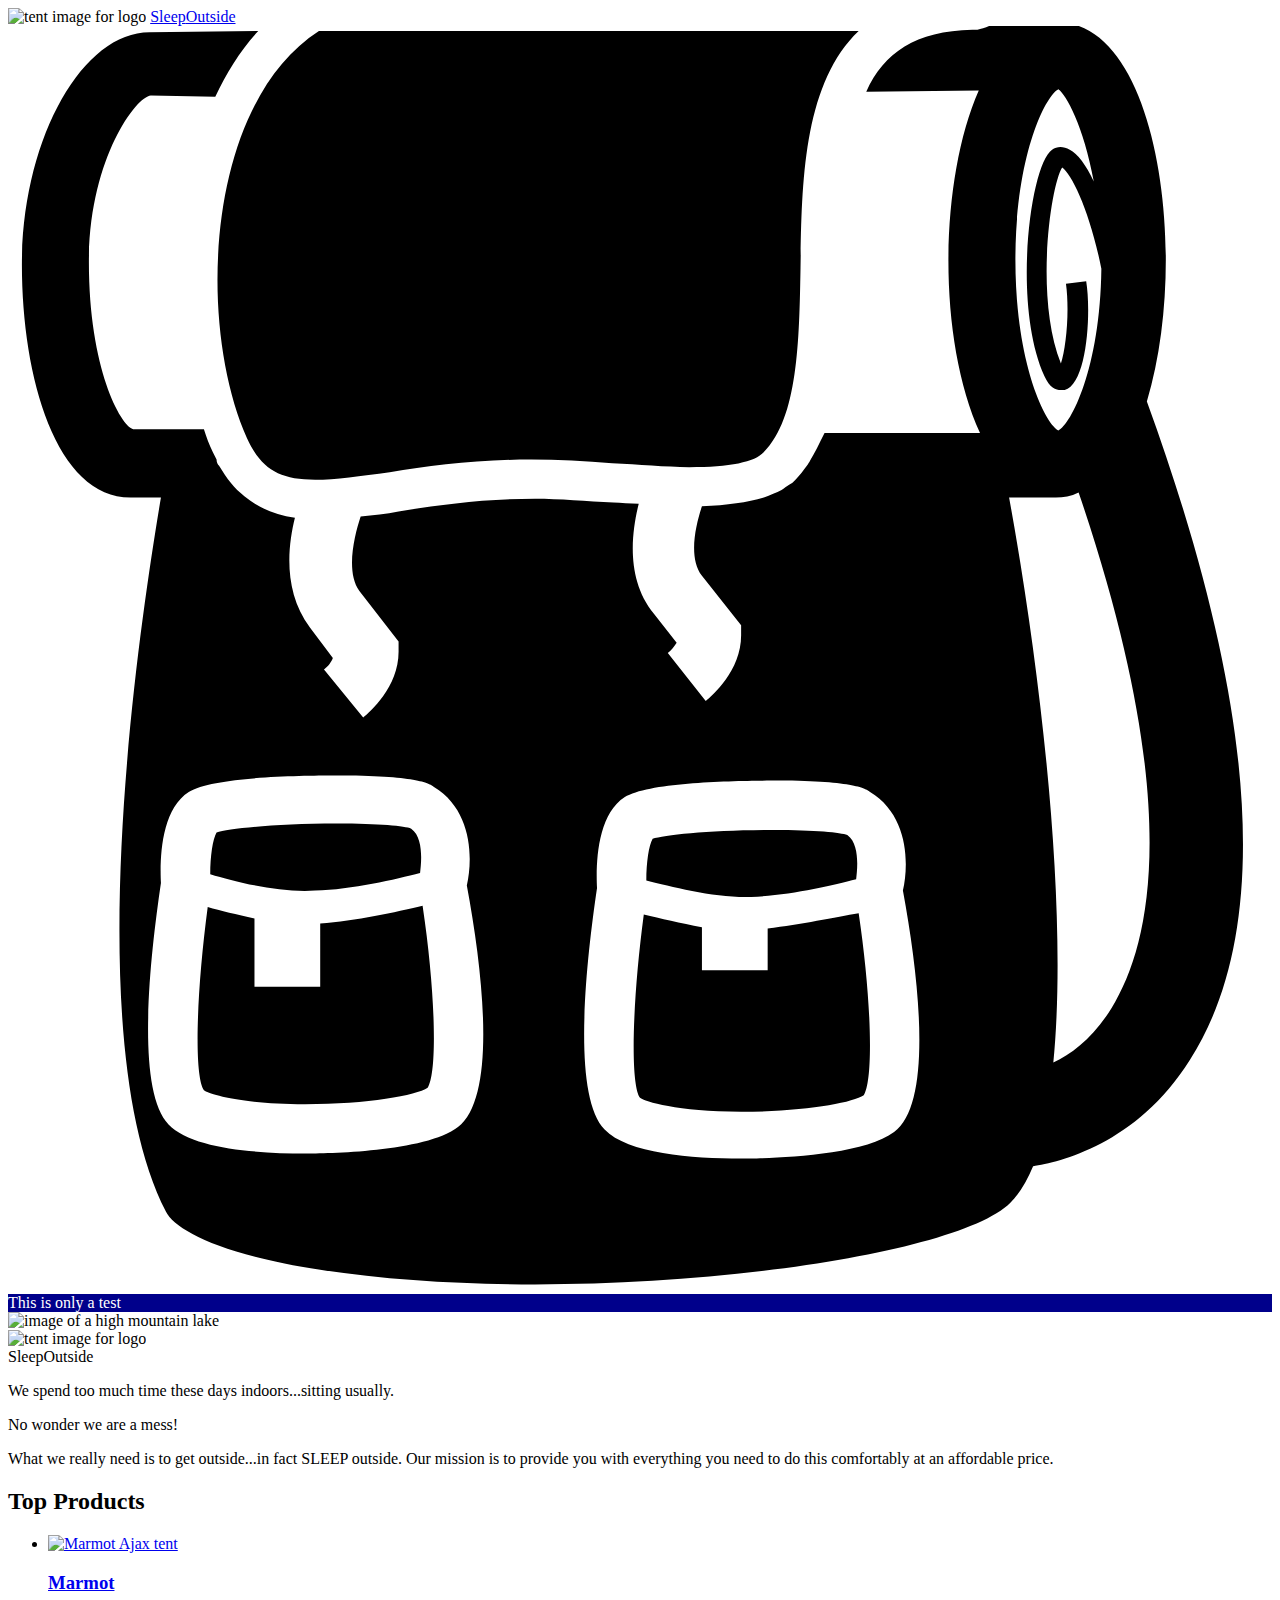
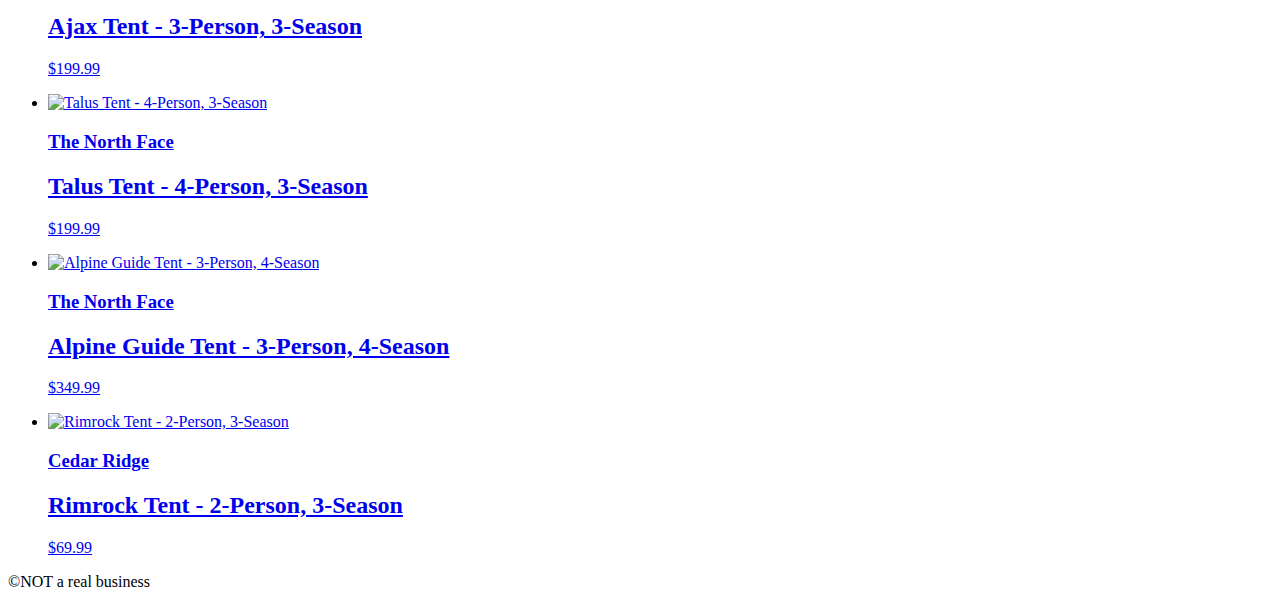
==== src/index.html @ 4b7d8b40 "rresponsive images task done" ====
<!DOCTYPE html>
<html lang="en">
  <head>
    <meta charset="UTF-8" />
    <meta name="viewport" content="width=device-width, initial-scale=1.0" />
    <title>Sleep Outside | Home</title>
    <link rel="stylesheet" href="/css/style.css" />
    <script defer src="js/alert.js" type="module"></script>
  </head>
  <body>
    <header class="divider">
      <div class="logo">
        <img src="/images/noun_Tent_2517.svg" alt="tent image for logo" />
        <a href="index.html"> Sleep<span class="highlight">Outside</span></a>
      </div>
      <div class="cart">
        <a href="cart/index.html">
          <svg xmlns="http://www.w3.org/2000/svg" viewBox="0 0 100 100">
            <path
              d="M18.9 32.6c1.1 2.4 2.5 3.3 5.4 3.3 1.6 0 3.6-0.3 5.9-0.6 3.2-0.5 6.9-1 11.2-1 2.1 0 4.3 0.1 6.4 0.3 2.1 0.1 4.2 0.3 6.1 0.3 3.2 0 5.2-0.4 5.9-1.2 2.7-2.7 2.8-8.8 2.9-14.6 0.1-6.7 0.2-14.5 4.6-18.7 -0.5 0-1 0-1.6 0 -14.2 0-37.5 0-41.1 0C15.6 6.2 14.9 23.6 18.9 32.6z"
            />
            <path
              d="M90.1 29.7c1-3.3 1.5-7.3 1.5-11.2 0-9-2.7-18.8-8.6-18.8 -0.1 0-0.2 0-0.3 0L77.8-0.1c-0.3 0.2-0.8 0.3-1.1 0.4 0 0 0 0 0 0 -0.2 0-0.3 0-0.4 0 -4.5 0.1-7 1.8-8.4 4.9l8.9-0.1c-1.6 3.6-2.4 8.7-2.4 13.5 0 4.9 0.8 9.9 2.5 13.6l-12.3 0c-0.2 0.4-0.4 0.8-0.6 1.2 -0.2 0.4-0.4 0.7-0.6 1.1 -0.1 0.1-0.1 0.2-0.2 0.3 -0.3 0.4-0.5 0.7-0.9 1.1 0 0 0 0 0 0 0 0-0.1 0.1-0.1 0.1 -0.1 0.1-0.2 0.2-0.4 0.3 -0.2 0.1-0.4 0.3-0.6 0.4 0 0 0 0 0 0 -0.4 0.2-0.9 0.4-1.4 0.6 -1.3 0.4-2.9 0.6-4.9 0.7 -0.5 1.5-1.1 4.1 0 5.5l3.1 3.9 0 0.8c0 2.8-2.3 4.8-2.8 5.2l-3-3.8c0.3-0.2 0.5-0.5 0.7-0.8l-1.8-2.3c-2.2-2.7-1.8-6.3-1.2-8.7 -0.7 0-1.4-0.1-2-0.1 -2.1-0.1-4.3-0.3-6.2-0.3 -4.1 0-7.7 0.5-10.8 1 -1 0.2-2 0.3-3 0.4 -0.5 1.5-1.2 4.4-0.1 5.9l3.1 4 0 0.8c0 2.8-2.3 4.8-2.8 5.2l-3.1-3.8c0.3-0.2 0.6-0.6 0.7-0.9l-1.8-2.4c-2.1-2.8-1.8-6.3-1.2-8.7 -1.6-0.2-2.9-0.8-4-1.7h0c-0.8-0.6-1.4-1.4-2-2.4 -0.1-0.1-0.2-0.3-0.2-0.5 -0.1-0.2-0.2-0.4-0.3-0.6 -0.3-0.6-0.5-1.2-0.7-1.8l-5.6 0c-1-0.3-3.5-4.8-3.5-13.2 0-8.1 3.7-13.1 4.9-13.2L16.4 5.6c0.9-1.9 2-3.7 3.4-5.2L11.2 0.5c-5.4 0-10.1 8.6-10.1 18.4 0 8.9 2.7 18.4 8.6 18.4h2.4c-1.8 10.7-6.6 43 0.4 56.5 0.7 1.4 4.3 3.4 12.2 4.6 20.2 3.1 49.8-0.5 54.6-5.3 0.7-0.7 1.3-1.7 1.8-2.9 2-0.3 8.2-1.7 12.4-8.4C100.1 71.5 98.9 53.9 90.1 29.7zM35.6 87.1c-2.6 2-10.5 2.1-12.1 2.1 0 0 0 0 0 0 -3.9 0-9-0.4-10.8-2.3 -2.6-2.7-1.5-13-0.6-19.1 -0.1-1.9 0-5.8 2.2-7.2 1.9-1.2 8.7-1.3 11.6-1.3 6.4 0 7.4 0.6 7.8 0.9 3 1.8 3.1 5.6 2.6 7.8C37.7 75.5 38.6 84.8 35.6 87.1zM70.1 87.5c-2.6 2-10.5 2.1-12.1 2.1 0 0 0 0 0 0 -3.9 0-9-0.4-10.8-2.3 -2.6-2.7-1.5-13-0.6-19.1 -0.1-1.9 0-5.8 2.2-7.2 1.9-1.2 8.7-1.3 11.6-1.3 6.4 0 7.4 0.6 7.8 0.9 3 1.8 3.1 5.6 2.6 7.8C72.2 76 73.1 85.3 70.1 87.5zM85.9 12.3c-0.6-1.3-1.3-2.2-1.9-2.5 -0.5-0.3-1-0.3-1.4 0 -1.7 1.1-3.2 12.2-0.6 17.9 0.4 0.9 0.9 1.1 1.3 1.1 0.1 0 0.2 0 0.3 0 1.8-0.5 2.1-6.2 1.7-8.6l-1.6 0.2c0.3 2.2 0 5.1-0.4 6.3 -2.1-5.3-0.8-14.1 0.1-15.5 0.8 0.6 2.2 3.5 3.1 8 -0.1 7.9-2.4 12.3-3.4 12.8 -1-0.5-3.4-5.2-3.4-13.5 0-8.3 2.4-13 3.4-13.5C83.7 5.4 85.1 7.9 85.9 12.3zM87.3 77.7c-1.4 2.3-3.1 3.6-4.6 4.3 1.2-12.2-1-31-3.5-44.7h3.3c0.1 0 0.3 0 0.4 0 0.6 0 1.2-0.1 1.8-0.4C92.8 60.7 90.7 72.2 87.3 77.7z"
            />
            <path
              d="M24.7 71v5h-5.2v-5.4c-1.4-0.3-2.7-0.6-3.7-0.9 -0.9 6.8-1.1 13.3-0.3 14.5 0.4 0.3 2.9 1.1 8 1.1h0c5 0 8.8-0.7 9.7-1.3 0.8-1.3 0.6-7.7-0.4-14.4C30.7 70.1 27.5 70.8 24.7 71z"
            />
            <path
              d="M58.8 68.9c2.9-0.1 6.4-0.9 8.3-1.4 0.1-0.8 0.3-2.8-0.7-3.5 -0.5-0.2-2.5-0.4-5.9-0.4 -4.9 0-8.6 0.4-9.5 0.7 -0.3 0.5-0.5 1.9-0.5 3.3C52.5 68.1 56 69 58.8 68.9z"
            />
            <path
              d="M24.3 68.4c2.9-0.1 6.4-0.9 8.3-1.4 0.1-0.8 0.3-2.8-0.7-3.5 -0.5-0.2-2.5-0.4-5.9-0.4 -4.9 0-8.6 0.4-9.5 0.7 -0.3 0.5-0.5 1.9-0.5 3.3C18 67.7 21.5 68.6 24.3 68.4z"
            />
            <path
              d="M60.1 71.4v3.3h-5.2v-3.4c-1.7-0.3-3.3-0.7-4.6-1 -0.9 6.8-1.1 13.3-0.3 14.5 0.4 0.3 2.9 1.1 8 1.1h0c5 0 8.8-0.7 9.7-1.3 0.8-1.3 0.6-7.7-0.4-14.4C65.5 70.5 62.7 71.1 60.1 71.4z"
            />

            <!-- <text x="0" y="115" fill="#000000" font-size="5px" font-weight="bold" font-family="'Helvetica Neue', Helvetica, Arial-Unicode, Arial, Sans-serif">Created by Natalia Woodroffe</text>
            <text x="0" y="120" fill="#000000" font-size="5px" font-weight="bold" font-family="'Helvetica Neue', Helvetica, Arial-Unicode, Arial, Sans-serif">from the Noun Project</text> -->
          </svg>
        </a>
      </div>
    </header>
    <main class="divider">
      <section class="alerts"></section>
      <div class="hero">
        <img
          src="/images/banner-sm.jpg"
          srcset="images/banner-sm.jpg 500w, images/banner.jpg"
          alt="image of a high mountain lake"
        />
        <div class="logo logo--square">
          <img src="/images/noun_Tent_2517.svg" alt="tent image for logo" />
          <div>Sleep<span class="highlight">Outside</span></div>
        </div>
      </div>
      <section class="mission">
        <p>We spend too much time these days indoors...sitting usually.</p>
        <p>No wonder we are a mess!</p>
        <p>
          What we really need is to get outside...in fact SLEEP outside. Our
          mission is to provide you with everything you need to do this
          comfortably at an affordable price.
        </p>
      </section>
      <section class="products">
        <h2>Top Products</h2>
        <ul class="product-list">
          <li class="product-card">
            <a href="product_pages/?product=880RR">
              <img
                src="images/tents/marmot-ajax-tent-3-person-3-season-in-pale-pumpkin-terracotta~p~880rr_01~320.jpg"
                alt="Marmot Ajax tent"
                srcset="
                  images/tents/marmot-ajax-tent-3-person-3-season-in-pale-pumpkin-terracotta~p~880rr_01~120.jpg  320w,
                  images/tents/marmot-ajax-tent-3-person-3-season-in-pale-pumpkin-terracotta~p~880rr_01~220.jpg  768w,
                  images/tents/marmot-ajax-tent-3-person-3-season-in-pale-pumpkin-terracotta~p~880rr_01~320.jpg 1100w
                "
              />
              <h3 class="card__brand">Marmot</h3>
              <h2 class="card__name">Ajax Tent - 3-Person, 3-Season</h2>
              <p class="product-card__price">$199.99</p></a
            >
          </li>
          <li class="product-card">
            <a href="product_pages/?product=985RF">
              <img
                src="images/tents/the-north-face-talus-tent-4-person-3-season-in-golden-oak-saffron-yellow~p~985rf_01~320.jpg"
                alt="Talus Tent - 4-Person, 3-Season"
                srcset="
                  images/tents/the-north-face-talus-tent-4-person-3-season-in-golden-oak-saffron-yellow~p~985rf_01~120.jpg  320w,
                  images/tents/the-north-face-talus-tent-4-person-3-season-in-golden-oak-saffron-yellow~p~985rf_01~220.jpg  768w,
                  images/tents/the-north-face-talus-tent-4-person-3-season-in-golden-oak-saffron-yellow~p~985rf_01~320.jpg 1100w
                "
              />
              <h3 class="card__brand">The North Face</h3>
              <h2 class="card__name">Talus Tent - 4-Person, 3-Season</h2>
              <p class="product-card__price">$199.99</p></a
            >
          </li>
          <li class="product-card">
            <a href="product_pages/?product=985PR">
              <img
                src="images/tents/the-north-face-alpine-guide-tent-3-person-4-season-in-canary-yellow-high-rise-grey~p~985pr_01~320.jpg"
                alt="Alpine Guide Tent - 3-Person, 4-Season"
                srcset="
                  images/tents/the-north-face-alpine-guide-tent-3-person-4-season-in-canary-yellow-high-rise-grey~p~985pr_01~320.jpg  320w,
                  images/tents/the-north-face-alpine-guide-tent-3-person-4-season-in-canary-yellow-high-rise-grey~p~985pr_01~320.jpg  768w,
                  images/tents/the-north-face-alpine-guide-tent-3-person-4-season-in-canary-yellow-high-rise-grey~p~985pr_01~320.jpg 1100w
                "
              />
              <h3 class="card__brand">The North Face</h3>
              <h2 class="card__name">Alpine Guide Tent - 3-Person, 4-Season</h2>
              <p class="product-card__price">$349.99</p></a
            >
          </li>
          <li class="product-card">
            <a href="product_pages/?product=344YJ">
              <img
                src="images/tents/cedar-ridge-rimrock-tent-2-person-3-season-in-rust-clay~p~344yj_01~320.jpg"
                alt="Rimrock Tent - 2-Person, 3-Season"
                srcset="
                  images/tents/cedar-ridge-rimrock-tent-2-person-3-season-in-rust-clay~p~344yj_01~320.jpg  320w,
                  images/tents/cedar-ridge-rimrock-tent-2-person-3-season-in-rust-clay~p~344yj_01~320.jpg  768w,
                  images/tents/cedar-ridge-rimrock-tent-2-person-3-season-in-rust-clay~p~344yj_01~320.jpg 1100w
                "
              />
              <h3 class="card__brand">Cedar Ridge</h3>
              <h2 class="card__name">Rimrock Tent - 2-Person, 3-Season</h2>
              <p class="product-card__price">$69.99</p></a
            >
          </li>
        </ul>
      </section>
    </main>
    <footer>&copy;NOT a real business</footer>
  </body>
</html>
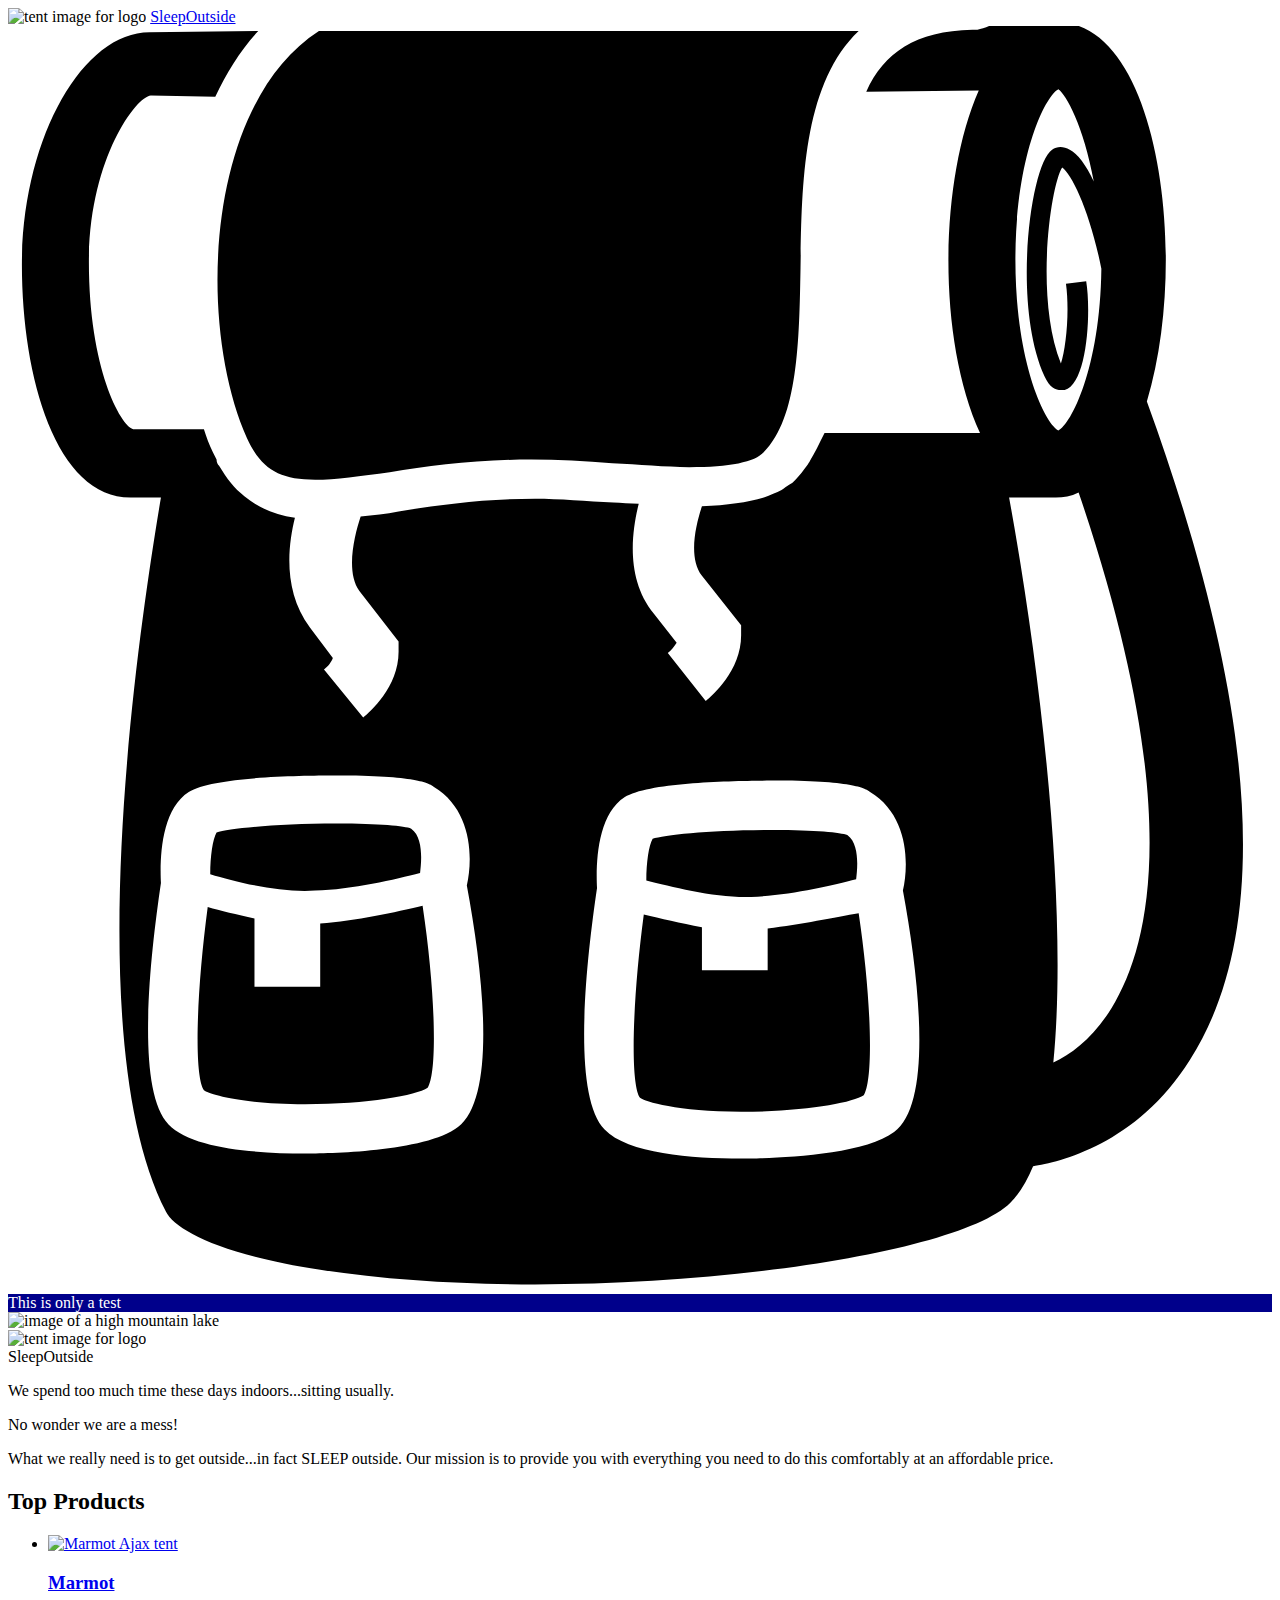
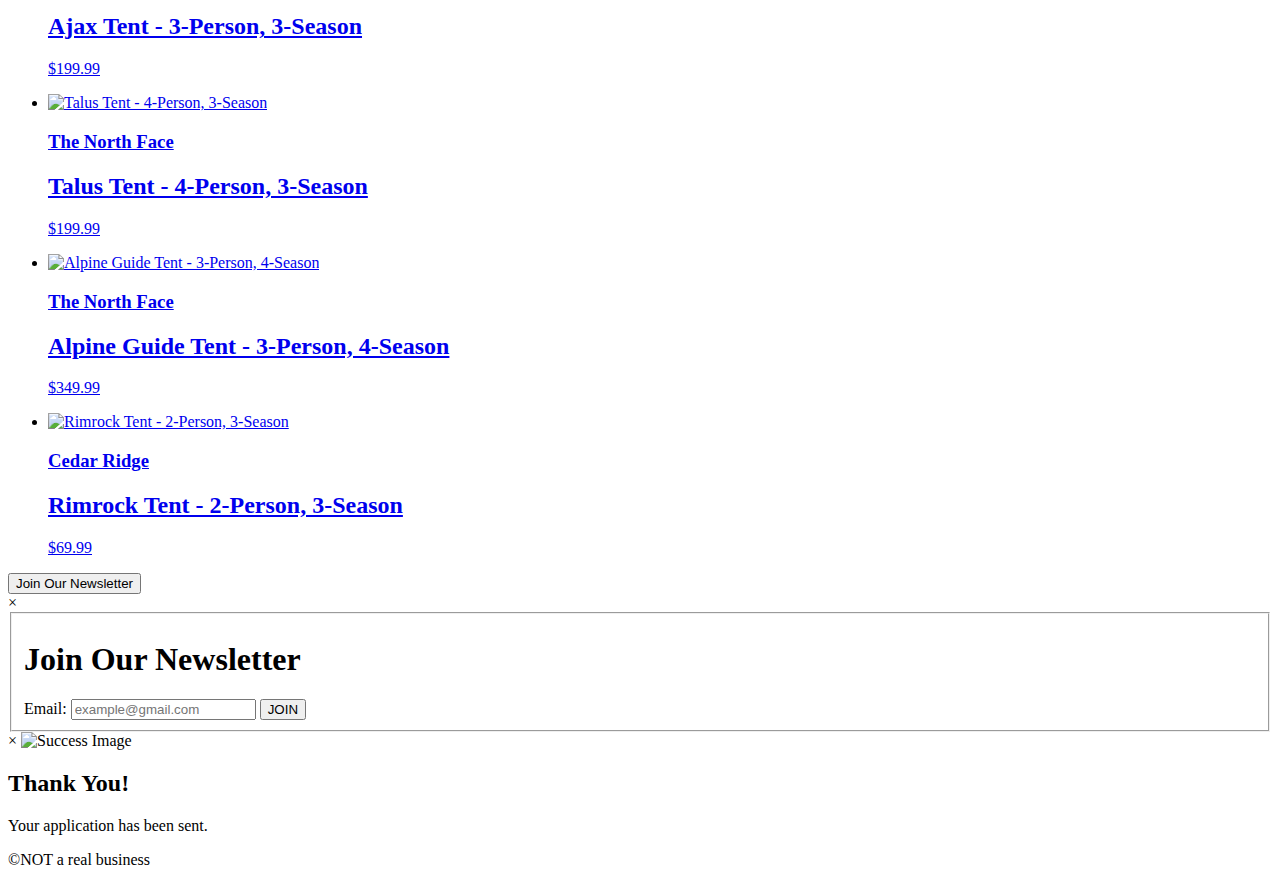
==== commit fbf3bf3e: "Newsletter sign up html done" ====
--- a/src/index.html
+++ b/src/index.html
@@ -132,7 +132,49 @@
           </li>
         </ul>
       </section>
+      <section>
+        <button id="join-news-btn">Join Our Newsletter</button>
+          <form method="GET" action="index.html" id="modal">
+            <div id="content">
+              <span class="close">&times;</span>
+              <div id="modal-content">
+                <fieldset>
+                  <h1 >Join Our Newsletter</h1>
+                  <label>
+                    Email:
+                    <input
+                      type="email"
+                      name="email"
+                      placeholder="example@gmail.com"
+                      required
+                      id="email"
+                    />
+                  </label>
+            <input
+                type="submit"
+                name="submitBtn"
+                class="submitBtn"
+                value="JOIN"
+            />
+                </fieldset>
+
+              </div>
+            </div>
+          </form>
+          <div class="thanks">
+            <div id="thankcontent">
+              <span class="close-submission">&times;</span>
+              <img
+                class="submitsuccessimg"
+                src="images/submitSuccess.webp"
+                alt="Success Image"
+              />
+              <h2 class="thankyou">Thank You!</h2>
+              <p class="thankyou">Your application has been sent.</p>
+            </div>
+      </section>
     </main>
     <footer>&copy;NOT a real business</footer>
+    <script src="js/main.js"></script>
   </body>
 </html>
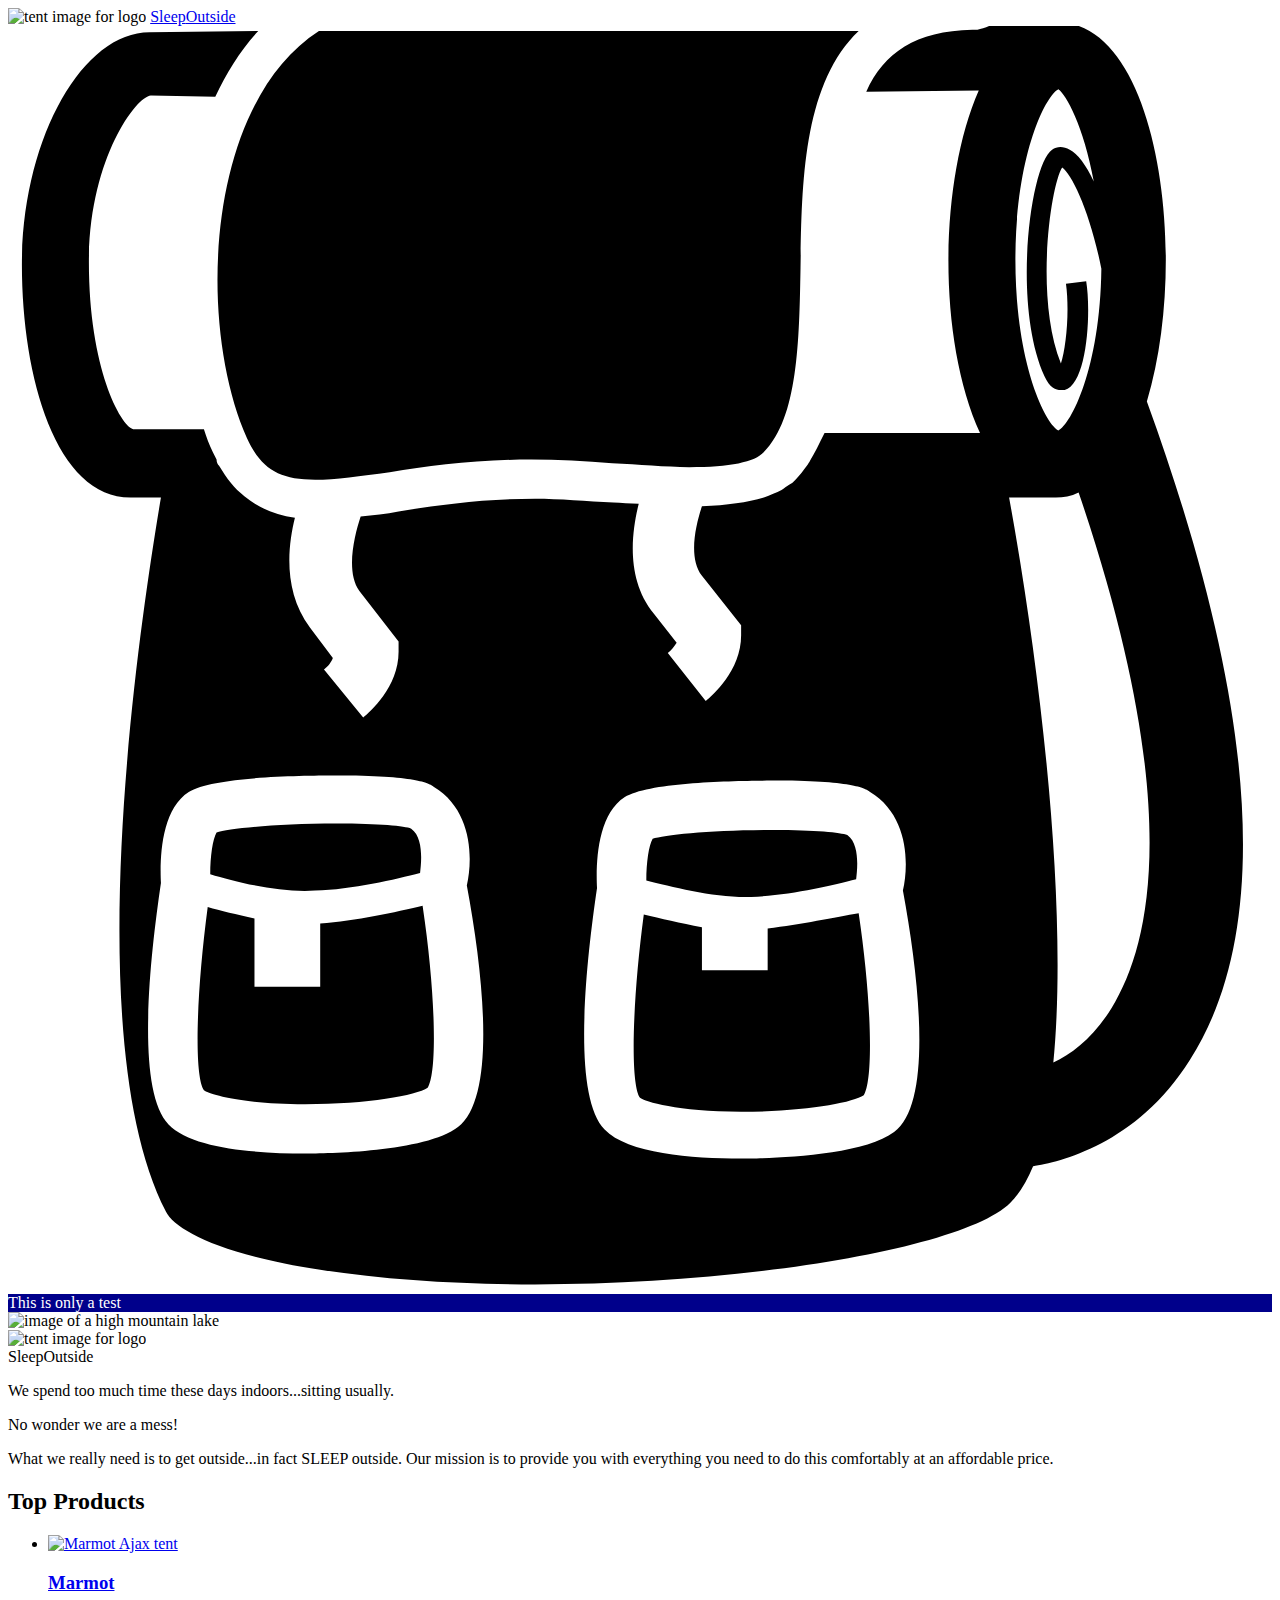
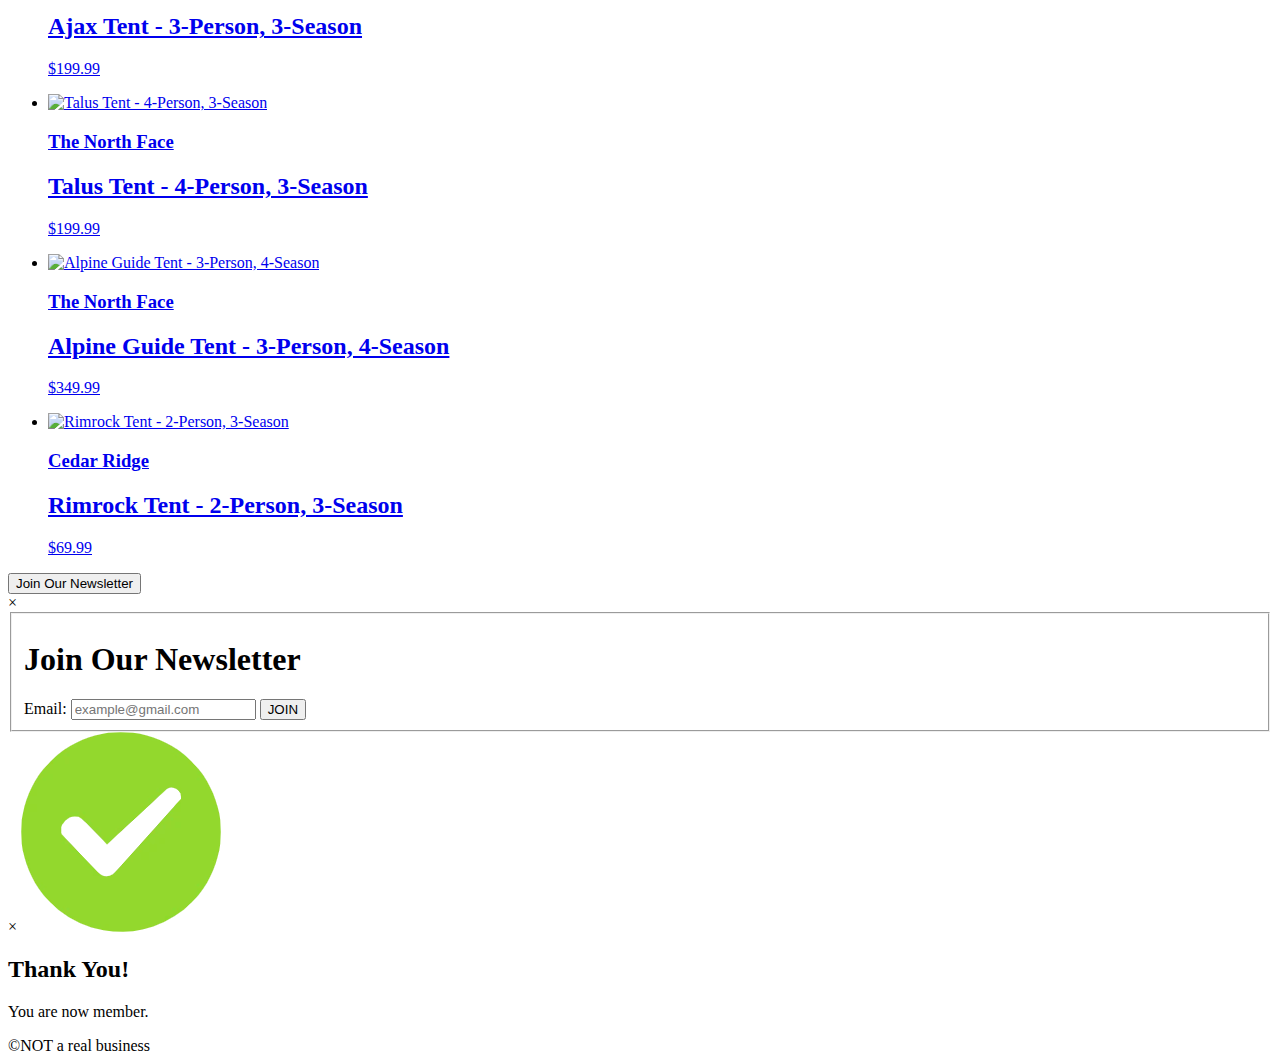
==== commit 883292b4: "fixed image missing and thanks message" ====
--- a/src/index.html
+++ b/src/index.html
@@ -170,7 +170,7 @@
                 alt="Success Image"
               />
               <h2 class="thankyou">Thank You!</h2>
-              <p class="thankyou">Your application has been sent.</p>
+              <p class="thankyou">You are now member.</p>
             </div>
       </section>
     </main>
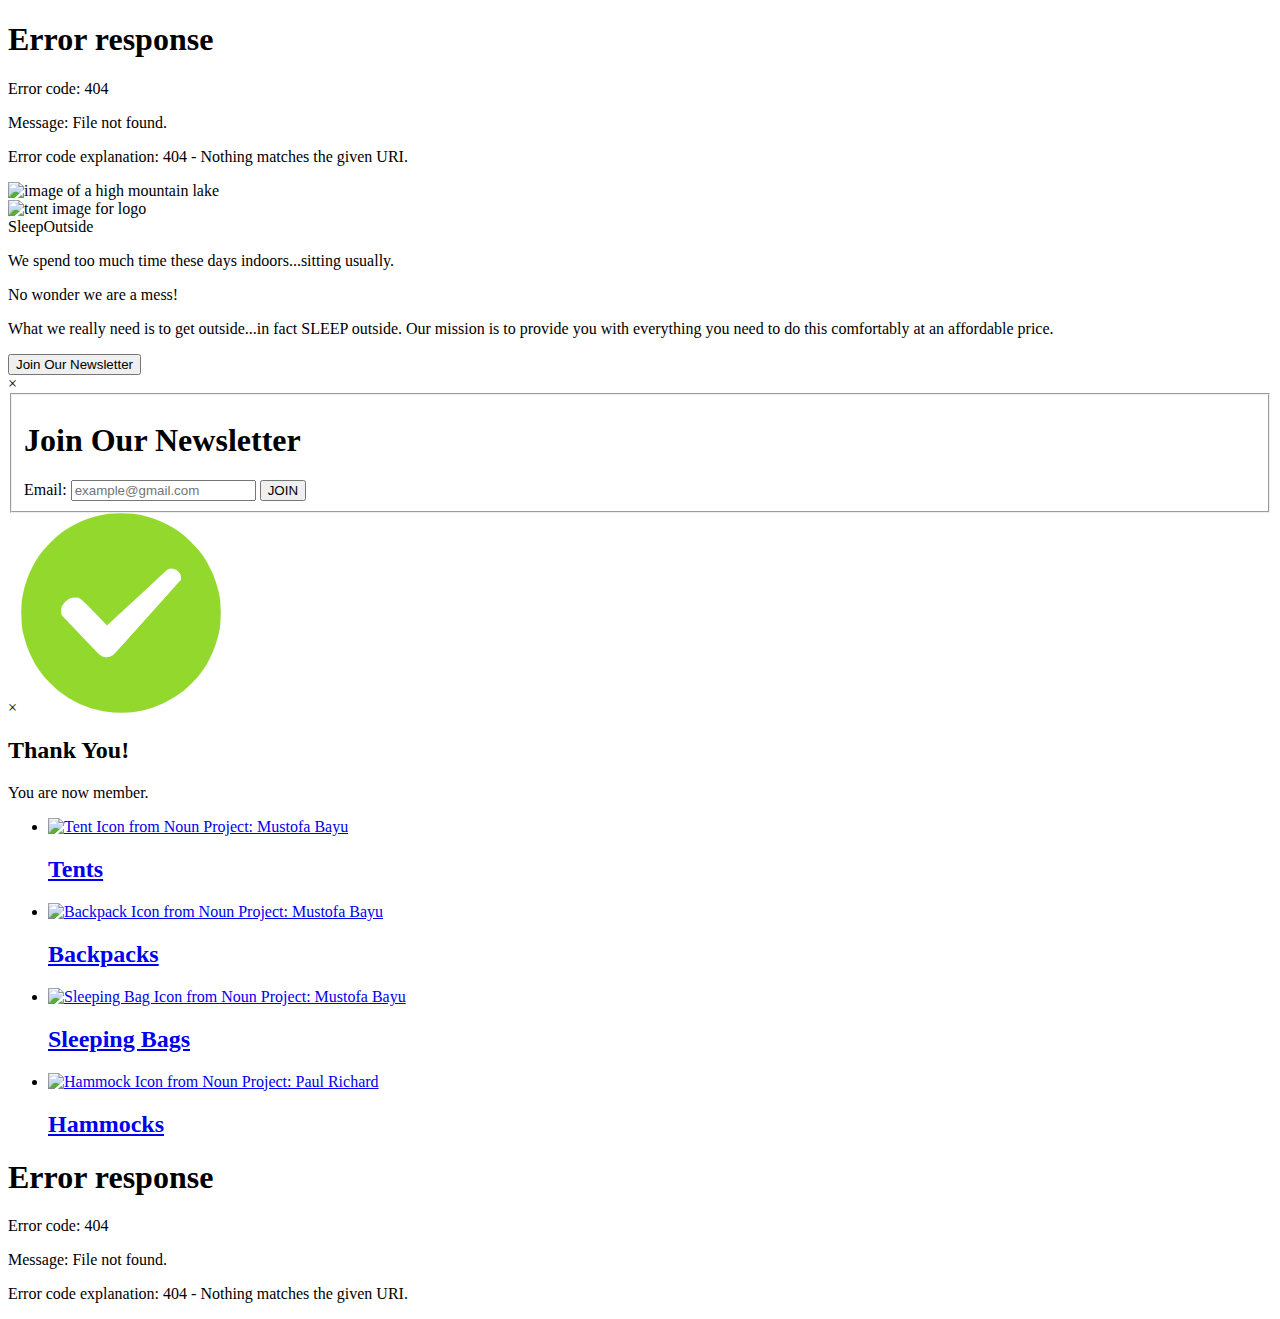
==== commit 30261a01: "initial commit" ====
--- a/src/index.html
+++ b/src/index.html
@@ -6,41 +6,10 @@
     <title>Sleep Outside | Home</title>
     <link rel="stylesheet" href="/css/style.css" />
     <script defer src="js/alert.js" type="module"></script>
+    <script defer src="js/main.js" type="module"></script>
   </head>
   <body>
-    <header class="divider">
-      <div class="logo">
-        <img src="/images/noun_Tent_2517.svg" alt="tent image for logo" />
-        <a href="index.html"> Sleep<span class="highlight">Outside</span></a>
-      </div>
-      <div class="cart">
-        <a href="cart/index.html">
-          <svg xmlns="http://www.w3.org/2000/svg" viewBox="0 0 100 100">
-            <path
-              d="M18.9 32.6c1.1 2.4 2.5 3.3 5.4 3.3 1.6 0 3.6-0.3 5.9-0.6 3.2-0.5 6.9-1 11.2-1 2.1 0 4.3 0.1 6.4 0.3 2.1 0.1 4.2 0.3 6.1 0.3 3.2 0 5.2-0.4 5.9-1.2 2.7-2.7 2.8-8.8 2.9-14.6 0.1-6.7 0.2-14.5 4.6-18.7 -0.5 0-1 0-1.6 0 -14.2 0-37.5 0-41.1 0C15.6 6.2 14.9 23.6 18.9 32.6z"
-            />
-            <path
-              d="M90.1 29.7c1-3.3 1.5-7.3 1.5-11.2 0-9-2.7-18.8-8.6-18.8 -0.1 0-0.2 0-0.3 0L77.8-0.1c-0.3 0.2-0.8 0.3-1.1 0.4 0 0 0 0 0 0 -0.2 0-0.3 0-0.4 0 -4.5 0.1-7 1.8-8.4 4.9l8.9-0.1c-1.6 3.6-2.4 8.7-2.4 13.5 0 4.9 0.8 9.9 2.5 13.6l-12.3 0c-0.2 0.4-0.4 0.8-0.6 1.2 -0.2 0.4-0.4 0.7-0.6 1.1 -0.1 0.1-0.1 0.2-0.2 0.3 -0.3 0.4-0.5 0.7-0.9 1.1 0 0 0 0 0 0 0 0-0.1 0.1-0.1 0.1 -0.1 0.1-0.2 0.2-0.4 0.3 -0.2 0.1-0.4 0.3-0.6 0.4 0 0 0 0 0 0 -0.4 0.2-0.9 0.4-1.4 0.6 -1.3 0.4-2.9 0.6-4.9 0.7 -0.5 1.5-1.1 4.1 0 5.5l3.1 3.9 0 0.8c0 2.8-2.3 4.8-2.8 5.2l-3-3.8c0.3-0.2 0.5-0.5 0.7-0.8l-1.8-2.3c-2.2-2.7-1.8-6.3-1.2-8.7 -0.7 0-1.4-0.1-2-0.1 -2.1-0.1-4.3-0.3-6.2-0.3 -4.1 0-7.7 0.5-10.8 1 -1 0.2-2 0.3-3 0.4 -0.5 1.5-1.2 4.4-0.1 5.9l3.1 4 0 0.8c0 2.8-2.3 4.8-2.8 5.2l-3.1-3.8c0.3-0.2 0.6-0.6 0.7-0.9l-1.8-2.4c-2.1-2.8-1.8-6.3-1.2-8.7 -1.6-0.2-2.9-0.8-4-1.7h0c-0.8-0.6-1.4-1.4-2-2.4 -0.1-0.1-0.2-0.3-0.2-0.5 -0.1-0.2-0.2-0.4-0.3-0.6 -0.3-0.6-0.5-1.2-0.7-1.8l-5.6 0c-1-0.3-3.5-4.8-3.5-13.2 0-8.1 3.7-13.1 4.9-13.2L16.4 5.6c0.9-1.9 2-3.7 3.4-5.2L11.2 0.5c-5.4 0-10.1 8.6-10.1 18.4 0 8.9 2.7 18.4 8.6 18.4h2.4c-1.8 10.7-6.6 43 0.4 56.5 0.7 1.4 4.3 3.4 12.2 4.6 20.2 3.1 49.8-0.5 54.6-5.3 0.7-0.7 1.3-1.7 1.8-2.9 2-0.3 8.2-1.7 12.4-8.4C100.1 71.5 98.9 53.9 90.1 29.7zM35.6 87.1c-2.6 2-10.5 2.1-12.1 2.1 0 0 0 0 0 0 -3.9 0-9-0.4-10.8-2.3 -2.6-2.7-1.5-13-0.6-19.1 -0.1-1.9 0-5.8 2.2-7.2 1.9-1.2 8.7-1.3 11.6-1.3 6.4 0 7.4 0.6 7.8 0.9 3 1.8 3.1 5.6 2.6 7.8C37.7 75.5 38.6 84.8 35.6 87.1zM70.1 87.5c-2.6 2-10.5 2.1-12.1 2.1 0 0 0 0 0 0 -3.9 0-9-0.4-10.8-2.3 -2.6-2.7-1.5-13-0.6-19.1 -0.1-1.9 0-5.8 2.2-7.2 1.9-1.2 8.7-1.3 11.6-1.3 6.4 0 7.4 0.6 7.8 0.9 3 1.8 3.1 5.6 2.6 7.8C72.2 76 73.1 85.3 70.1 87.5zM85.9 12.3c-0.6-1.3-1.3-2.2-1.9-2.5 -0.5-0.3-1-0.3-1.4 0 -1.7 1.1-3.2 12.2-0.6 17.9 0.4 0.9 0.9 1.1 1.3 1.1 0.1 0 0.2 0 0.3 0 1.8-0.5 2.1-6.2 1.7-8.6l-1.6 0.2c0.3 2.2 0 5.1-0.4 6.3 -2.1-5.3-0.8-14.1 0.1-15.5 0.8 0.6 2.2 3.5 3.1 8 -0.1 7.9-2.4 12.3-3.4 12.8 -1-0.5-3.4-5.2-3.4-13.5 0-8.3 2.4-13 3.4-13.5C83.7 5.4 85.1 7.9 85.9 12.3zM87.3 77.7c-1.4 2.3-3.1 3.6-4.6 4.3 1.2-12.2-1-31-3.5-44.7h3.3c0.1 0 0.3 0 0.4 0 0.6 0 1.2-0.1 1.8-0.4C92.8 60.7 90.7 72.2 87.3 77.7z"
-            />
-            <path
-              d="M24.7 71v5h-5.2v-5.4c-1.4-0.3-2.7-0.6-3.7-0.9 -0.9 6.8-1.1 13.3-0.3 14.5 0.4 0.3 2.9 1.1 8 1.1h0c5 0 8.8-0.7 9.7-1.3 0.8-1.3 0.6-7.7-0.4-14.4C30.7 70.1 27.5 70.8 24.7 71z"
-            />
-            <path
-              d="M58.8 68.9c2.9-0.1 6.4-0.9 8.3-1.4 0.1-0.8 0.3-2.8-0.7-3.5 -0.5-0.2-2.5-0.4-5.9-0.4 -4.9 0-8.6 0.4-9.5 0.7 -0.3 0.5-0.5 1.9-0.5 3.3C52.5 68.1 56 69 58.8 68.9z"
-            />
-            <path
-              d="M24.3 68.4c2.9-0.1 6.4-0.9 8.3-1.4 0.1-0.8 0.3-2.8-0.7-3.5 -0.5-0.2-2.5-0.4-5.9-0.4 -4.9 0-8.6 0.4-9.5 0.7 -0.3 0.5-0.5 1.9-0.5 3.3C18 67.7 21.5 68.6 24.3 68.4z"
-            />
-            <path
-              d="M60.1 71.4v3.3h-5.2v-3.4c-1.7-0.3-3.3-0.7-4.6-1 -0.9 6.8-1.1 13.3-0.3 14.5 0.4 0.3 2.9 1.1 8 1.1h0c5 0 8.8-0.7 9.7-1.3 0.8-1.3 0.6-7.7-0.4-14.4C65.5 70.5 62.7 71.1 60.1 71.4z"
-            />
-
-            <!-- <text x="0" y="115" fill="#000000" font-size="5px" font-weight="bold" font-family="'Helvetica Neue', Helvetica, Arial-Unicode, Arial, Sans-serif">Created by Natalia Woodroffe</text>
-            <text x="0" y="120" fill="#000000" font-size="5px" font-weight="bold" font-family="'Helvetica Neue', Helvetica, Arial-Unicode, Arial, Sans-serif">from the Noun Project</text> -->
-          </svg>
-        </a>
-      </div>
-    </header>
+    <header class="divider" id="main-header"></header>
     <main class="divider">
       <section class="alerts"></section>
       <div class="hero">
@@ -62,75 +31,6 @@
           mission is to provide you with everything you need to do this
           comfortably at an affordable price.
         </p>
-      </section>
-      <section class="products">
-        <h2>Top Products</h2>
-        <ul class="product-list">
-          <li class="product-card">
-            <a href="product_pages/?product=880RR">
-              <img
-                src="images/tents/marmot-ajax-tent-3-person-3-season-in-pale-pumpkin-terracotta~p~880rr_01~320.jpg"
-                alt="Marmot Ajax tent"
-                srcset="
-                  images/tents/marmot-ajax-tent-3-person-3-season-in-pale-pumpkin-terracotta~p~880rr_01~120.jpg  320w,
-                  images/tents/marmot-ajax-tent-3-person-3-season-in-pale-pumpkin-terracotta~p~880rr_01~220.jpg  768w,
-                  images/tents/marmot-ajax-tent-3-person-3-season-in-pale-pumpkin-terracotta~p~880rr_01~320.jpg 1100w
-                "
-              />
-              <h3 class="card__brand">Marmot</h3>
-              <h2 class="card__name">Ajax Tent - 3-Person, 3-Season</h2>
-              <p class="product-card__price">$199.99</p></a
-            >
-          </li>
-          <li class="product-card">
-            <a href="product_pages/?product=985RF">
-              <img
-                src="images/tents/the-north-face-talus-tent-4-person-3-season-in-golden-oak-saffron-yellow~p~985rf_01~320.jpg"
-                alt="Talus Tent - 4-Person, 3-Season"
-                srcset="
-                  images/tents/the-north-face-talus-tent-4-person-3-season-in-golden-oak-saffron-yellow~p~985rf_01~120.jpg  320w,
-                  images/tents/the-north-face-talus-tent-4-person-3-season-in-golden-oak-saffron-yellow~p~985rf_01~220.jpg  768w,
-                  images/tents/the-north-face-talus-tent-4-person-3-season-in-golden-oak-saffron-yellow~p~985rf_01~320.jpg 1100w
-                "
-              />
-              <h3 class="card__brand">The North Face</h3>
-              <h2 class="card__name">Talus Tent - 4-Person, 3-Season</h2>
-              <p class="product-card__price">$199.99</p></a
-            >
-          </li>
-          <li class="product-card">
-            <a href="product_pages/?product=985PR">
-              <img
-                src="images/tents/the-north-face-alpine-guide-tent-3-person-4-season-in-canary-yellow-high-rise-grey~p~985pr_01~320.jpg"
-                alt="Alpine Guide Tent - 3-Person, 4-Season"
-                srcset="
-                  images/tents/the-north-face-alpine-guide-tent-3-person-4-season-in-canary-yellow-high-rise-grey~p~985pr_01~320.jpg  320w,
-                  images/tents/the-north-face-alpine-guide-tent-3-person-4-season-in-canary-yellow-high-rise-grey~p~985pr_01~320.jpg  768w,
-                  images/tents/the-north-face-alpine-guide-tent-3-person-4-season-in-canary-yellow-high-rise-grey~p~985pr_01~320.jpg 1100w
-                "
-              />
-              <h3 class="card__brand">The North Face</h3>
-              <h2 class="card__name">Alpine Guide Tent - 3-Person, 4-Season</h2>
-              <p class="product-card__price">$349.99</p></a
-            >
-          </li>
-          <li class="product-card">
-            <a href="product_pages/?product=344YJ">
-              <img
-                src="images/tents/cedar-ridge-rimrock-tent-2-person-3-season-in-rust-clay~p~344yj_01~320.jpg"
-                alt="Rimrock Tent - 2-Person, 3-Season"
-                srcset="
-                  images/tents/cedar-ridge-rimrock-tent-2-person-3-season-in-rust-clay~p~344yj_01~320.jpg  320w,
-                  images/tents/cedar-ridge-rimrock-tent-2-person-3-season-in-rust-clay~p~344yj_01~320.jpg  768w,
-                  images/tents/cedar-ridge-rimrock-tent-2-person-3-season-in-rust-clay~p~344yj_01~320.jpg 1100w
-                "
-              />
-              <h3 class="card__brand">Cedar Ridge</h3>
-              <h2 class="card__name">Rimrock Tent - 2-Person, 3-Season</h2>
-              <p class="product-card__price">$69.99</p></a
-            >
-          </li>
-        </ul>
       </section>
       <section>
         <button id="join-news-btn">Join Our Newsletter</button>
@@ -173,8 +73,47 @@
               <p class="thankyou">You are now member.</p>
             </div>
       </section>
+      <section class="products">
+        <ul class="product-grid">
+          <li>
+            <a href="product-listing/index.html?category=tents"
+              ><img
+                src="images/category-icons/noun_Tent_3544767.svg"
+                alt="Tent Icon from Noun Project: Mustofa Bayu"
+              />
+              <h2>Tents</h2>
+            </a>
+          </li>
+          <li>
+            <a href="product-listing/index.html?category=backpacks"
+              ><img
+                src="images/category-icons/noun_carrier bag_3544771.svg"
+                alt="Backpack Icon from Noun Project: Mustofa Bayu"
+              />
+              <h2>Backpacks</h2>
+            </a>
+          </li>
+          <li>
+            <a href="product-listing/index.html?category=sleeping-bags"
+              ><img
+                src="images/category-icons/noun_Sleeping Bag_3544775.svg"
+                alt="Sleeping Bag Icon from Noun Project: Mustofa Bayu"
+              />
+              <h2>Sleeping Bags</h2>
+            </a>
+          </li>
+          <li>
+            <a href="product-listing/index.html?category=hammocks"
+              ><img
+                src="images/category-icons/noun_Hammock_791143.svg"
+                alt="Hammock Icon from Noun Project: Paul Richard"
+              />
+              <h2>Hammocks</h2>
+            </a>
+          </li>
+        </ul>
+      </section>
     </main>
-    <footer>&copy;NOT a real business</footer>
-    <script src="js/main.js"></script>
+    <footer id="main-footer"></footer>
   </body>
 </html>
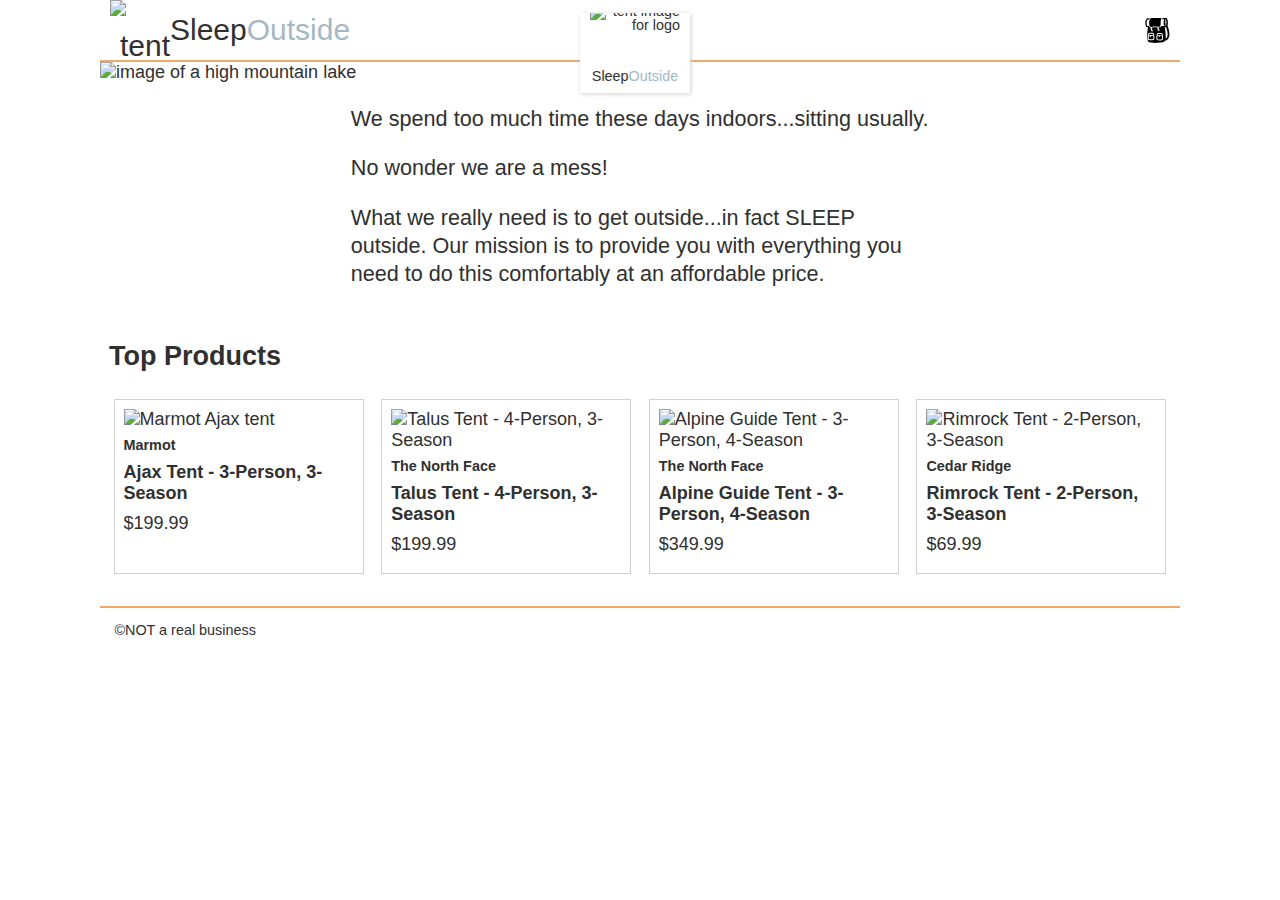
==== commit bc9902a0: "styled the index page" ====
--- a/src/index.html
+++ b/src/index.html
@@ -4,14 +4,43 @@
     <meta charset="UTF-8" />
     <meta name="viewport" content="width=device-width, initial-scale=1.0" />
     <title>Sleep Outside | Home</title>
-    <link rel="stylesheet" href="/css/style.css" />
-    <script defer src="js/alert.js" type="module"></script>
-    <script defer src="js/main.js" type="module"></script>
+    <link rel="stylesheet" href="/src/css/style.css" />
   </head>
   <body>
-    <header class="divider" id="main-header"></header>
+    <header class="divider">
+      <div class="logo">
+        <img src="/src/images/logos/marmot-160x100.jpg" alt="tent image for logo" />
+        <a href="index.html"> Sleep<span class="highlight">Outside</span></a>
+      </div>
+      <div class="cart">
+        <a href="cart/index.html">
+          <svg xmlns="http://www.w3.org/2000/svg" viewBox="0 0 100 100">
+            <path
+              d="M18.9 32.6c1.1 2.4 2.5 3.3 5.4 3.3 1.6 0 3.6-0.3 5.9-0.6 3.2-0.5 6.9-1 11.2-1 2.1 0 4.3 0.1 6.4 0.3 2.1 0.1 4.2 0.3 6.1 0.3 3.2 0 5.2-0.4 5.9-1.2 2.7-2.7 2.8-8.8 2.9-14.6 0.1-6.7 0.2-14.5 4.6-18.7 -0.5 0-1 0-1.6 0 -14.2 0-37.5 0-41.1 0C15.6 6.2 14.9 23.6 18.9 32.6z"
+            />
+            <path
+              d="M90.1 29.7c1-3.3 1.5-7.3 1.5-11.2 0-9-2.7-18.8-8.6-18.8 -0.1 0-0.2 0-0.3 0L77.8-0.1c-0.3 0.2-0.8 0.3-1.1 0.4 0 0 0 0 0 0 -0.2 0-0.3 0-0.4 0 -4.5 0.1-7 1.8-8.4 4.9l8.9-0.1c-1.6 3.6-2.4 8.7-2.4 13.5 0 4.9 0.8 9.9 2.5 13.6l-12.3 0c-0.2 0.4-0.4 0.8-0.6 1.2 -0.2 0.4-0.4 0.7-0.6 1.1 -0.1 0.1-0.1 0.2-0.2 0.3 -0.3 0.4-0.5 0.7-0.9 1.1 0 0 0 0 0 0 0 0-0.1 0.1-0.1 0.1 -0.1 0.1-0.2 0.2-0.4 0.3 -0.2 0.1-0.4 0.3-0.6 0.4 0 0 0 0 0 0 -0.4 0.2-0.9 0.4-1.4 0.6 -1.3 0.4-2.9 0.6-4.9 0.7 -0.5 1.5-1.1 4.1 0 5.5l3.1 3.9 0 0.8c0 2.8-2.3 4.8-2.8 5.2l-3-3.8c0.3-0.2 0.5-0.5 0.7-0.8l-1.8-2.3c-2.2-2.7-1.8-6.3-1.2-8.7 -0.7 0-1.4-0.1-2-0.1 -2.1-0.1-4.3-0.3-6.2-0.3 -4.1 0-7.7 0.5-10.8 1 -1 0.2-2 0.3-3 0.4 -0.5 1.5-1.2 4.4-0.1 5.9l3.1 4 0 0.8c0 2.8-2.3 4.8-2.8 5.2l-3.1-3.8c0.3-0.2 0.6-0.6 0.7-0.9l-1.8-2.4c-2.1-2.8-1.8-6.3-1.2-8.7 -1.6-0.2-2.9-0.8-4-1.7h0c-0.8-0.6-1.4-1.4-2-2.4 -0.1-0.1-0.2-0.3-0.2-0.5 -0.1-0.2-0.2-0.4-0.3-0.6 -0.3-0.6-0.5-1.2-0.7-1.8l-5.6 0c-1-0.3-3.5-4.8-3.5-13.2 0-8.1 3.7-13.1 4.9-13.2L16.4 5.6c0.9-1.9 2-3.7 3.4-5.2L11.2 0.5c-5.4 0-10.1 8.6-10.1 18.4 0 8.9 2.7 18.4 8.6 18.4h2.4c-1.8 10.7-6.6 43 0.4 56.5 0.7 1.4 4.3 3.4 12.2 4.6 20.2 3.1 49.8-0.5 54.6-5.3 0.7-0.7 1.3-1.7 1.8-2.9 2-0.3 8.2-1.7 12.4-8.4C100.1 71.5 98.9 53.9 90.1 29.7zM35.6 87.1c-2.6 2-10.5 2.1-12.1 2.1 0 0 0 0 0 0 -3.9 0-9-0.4-10.8-2.3 -2.6-2.7-1.5-13-0.6-19.1 -0.1-1.9 0-5.8 2.2-7.2 1.9-1.2 8.7-1.3 11.6-1.3 6.4 0 7.4 0.6 7.8 0.9 3 1.8 3.1 5.6 2.6 7.8C37.7 75.5 38.6 84.8 35.6 87.1zM70.1 87.5c-2.6 2-10.5 2.1-12.1 2.1 0 0 0 0 0 0 -3.9 0-9-0.4-10.8-2.3 -2.6-2.7-1.5-13-0.6-19.1 -0.1-1.9 0-5.8 2.2-7.2 1.9-1.2 8.7-1.3 11.6-1.3 6.4 0 7.4 0.6 7.8 0.9 3 1.8 3.1 5.6 2.6 7.8C72.2 76 73.1 85.3 70.1 87.5zM85.9 12.3c-0.6-1.3-1.3-2.2-1.9-2.5 -0.5-0.3-1-0.3-1.4 0 -1.7 1.1-3.2 12.2-0.6 17.9 0.4 0.9 0.9 1.1 1.3 1.1 0.1 0 0.2 0 0.3 0 1.8-0.5 2.1-6.2 1.7-8.6l-1.6 0.2c0.3 2.2 0 5.1-0.4 6.3 -2.1-5.3-0.8-14.1 0.1-15.5 0.8 0.6 2.2 3.5 3.1 8 -0.1 7.9-2.4 12.3-3.4 12.8 -1-0.5-3.4-5.2-3.4-13.5 0-8.3 2.4-13 3.4-13.5C83.7 5.4 85.1 7.9 85.9 12.3zM87.3 77.7c-1.4 2.3-3.1 3.6-4.6 4.3 1.2-12.2-1-31-3.5-44.7h3.3c0.1 0 0.3 0 0.4 0 0.6 0 1.2-0.1 1.8-0.4C92.8 60.7 90.7 72.2 87.3 77.7z"
+            />
+            <path
+              d="M24.7 71v5h-5.2v-5.4c-1.4-0.3-2.7-0.6-3.7-0.9 -0.9 6.8-1.1 13.3-0.3 14.5 0.4 0.3 2.9 1.1 8 1.1h0c5 0 8.8-0.7 9.7-1.3 0.8-1.3 0.6-7.7-0.4-14.4C30.7 70.1 27.5 70.8 24.7 71z"
+            />
+            <path
+              d="M58.8 68.9c2.9-0.1 6.4-0.9 8.3-1.4 0.1-0.8 0.3-2.8-0.7-3.5 -0.5-0.2-2.5-0.4-5.9-0.4 -4.9 0-8.6 0.4-9.5 0.7 -0.3 0.5-0.5 1.9-0.5 3.3C52.5 68.1 56 69 58.8 68.9z"
+            />
+            <path
+              d="M24.3 68.4c2.9-0.1 6.4-0.9 8.3-1.4 0.1-0.8 0.3-2.8-0.7-3.5 -0.5-0.2-2.5-0.4-5.9-0.4 -4.9 0-8.6 0.4-9.5 0.7 -0.3 0.5-0.5 1.9-0.5 3.3C18 67.7 21.5 68.6 24.3 68.4z"
+            />
+            <path
+              d="M60.1 71.4v3.3h-5.2v-3.4c-1.7-0.3-3.3-0.7-4.6-1 -0.9 6.8-1.1 13.3-0.3 14.5 0.4 0.3 2.9 1.1 8 1.1h0c5 0 8.8-0.7 9.7-1.3 0.8-1.3 0.6-7.7-0.4-14.4C65.5 70.5 62.7 71.1 60.1 71.4z"
+            />
+
+            <!-- <text x="0" y="115" fill="#000000" font-size="5px" font-weight="bold" font-family="'Helvetica Neue', Helvetica, Arial-Unicode, Arial, Sans-serif">Created by Natalia Woodroffe</text>
+            <text x="0" y="120" fill="#000000" font-size="5px" font-weight="bold" font-family="'Helvetica Neue', Helvetica, Arial-Unicode, Arial, Sans-serif">from the Noun Project</text> -->
+          </svg>
+        </a>
+      </div>
+    </header>
     <main class="divider">
-      <section class="alerts"></section>
       <div class="hero">
         <img
           src="/images/banner-sm.jpg"
@@ -32,88 +61,56 @@
           comfortably at an affordable price.
         </p>
       </section>
-      <section>
-        <button id="join-news-btn">Join Our Newsletter</button>
-          <form method="GET" action="index.html" id="modal">
-            <div id="content">
-              <span class="close">&times;</span>
-              <div id="modal-content">
-                <fieldset>
-                  <h1 >Join Our Newsletter</h1>
-                  <label>
-                    Email:
-                    <input
-                      type="email"
-                      name="email"
-                      placeholder="example@gmail.com"
-                      required
-                      id="email"
-                    />
-                  </label>
-            <input
-                type="submit"
-                name="submitBtn"
-                class="submitBtn"
-                value="JOIN"
-            />
-                </fieldset>
-
-              </div>
-            </div>
-          </form>
-          <div class="thanks">
-            <div id="thankcontent">
-              <span class="close-submission">&times;</span>
+      <section class="products">
+        <h2>Top Products</h2>
+        <ul class="product-list">
+          <li class="product-card">
+            <a href="product_pages/marmot-ajax-3.html">
               <img
-                class="submitsuccessimg"
-                src="images/submitSuccess.webp"
-                alt="Success Image"
+                src="images/tents/marmot-ajax-tent-3-person-3-season-in-pale-pumpkin-terracotta~p~880rr_01~320.jpg"
+                alt="Marmot Ajax tent"
               />
-              <h2 class="thankyou">Thank You!</h2>
-              <p class="thankyou">You are now member.</p>
-            </div>
-      </section>
-      <section class="products">
-        <ul class="product-grid">
-          <li>
-            <a href="product-listing/index.html?category=tents"
-              ><img
-                src="images/category-icons/noun_Tent_3544767.svg"
-                alt="Tent Icon from Noun Project: Mustofa Bayu"
+              <h3 class="card__brand">Marmot</h3>
+              <h2 class="card__name">Ajax Tent - 3-Person, 3-Season</h2>
+              <p class="product-card__price">$199.99</p></a
+            >
+          </li>
+          <li class="product-card">
+            <a href="product_pages/northface-talus-4.html">
+              <img
+                src="images/tents/the-north-face-talus-tent-4-person-3-season-in-golden-oak-saffron-yellow~p~985rf_01~320.jpg"
+                alt="Talus Tent - 4-Person, 3-Season"
               />
-              <h2>Tents</h2>
-            </a>
+              <h3 class="card__brand">The North Face</h3>
+              <h2 class="card__name">Talus Tent - 4-Person, 3-Season</h2>
+              <p class="product-card__price">$199.99</p></a
+            >
           </li>
-          <li>
-            <a href="product-listing/index.html?category=backpacks"
-              ><img
-                src="images/category-icons/noun_carrier bag_3544771.svg"
-                alt="Backpack Icon from Noun Project: Mustofa Bayu"
+          <li class="product-card">
+            <a href="product_pages/northface-alpine-3.html">
+              <img
+                src="images/tents/the-north-face-alpine-guide-tent-3-person-4-season-in-canary-yellow-high-rise-grey~p~985pr_01~320.jpg"
+                alt="Alpine Guide Tent - 3-Person, 4-Season"
               />
-              <h2>Backpacks</h2>
-            </a>
+              <h3 class="card__brand">The North Face</h3>
+              <h2 class="card__name">Alpine Guide Tent - 3-Person, 4-Season</h2>
+              <p class="product-card__price">$349.99</p></a
+            >
           </li>
-          <li>
-            <a href="product-listing/index.html?category=sleeping-bags"
-              ><img
-                src="images/category-icons/noun_Sleeping Bag_3544775.svg"
-                alt="Sleeping Bag Icon from Noun Project: Mustofa Bayu"
+          <li class="product-card">
+            <a href="product_pages/cedar-ridge-rimrock-2.html">
+              <img
+                src="images/tents/cedar-ridge-rimrock-tent-2-person-3-season-in-rust-clay~p~344yj_01~320.jpg"
+                alt="Rimrock Tent - 2-Person, 3-Season"
               />
-              <h2>Sleeping Bags</h2>
-            </a>
-          </li>
-          <li>
-            <a href="product-listing/index.html?category=hammocks"
-              ><img
-                src="images/category-icons/noun_Hammock_791143.svg"
-                alt="Hammock Icon from Noun Project: Paul Richard"
-              />
-              <h2>Hammocks</h2>
-            </a>
+              <h3 class="card__brand">Cedar Ridge</h3>
+              <h2 class="card__name">Rimrock Tent - 2-Person, 3-Season</h2>
+              <p class="product-card__price">$69.99</p></a
+            >
           </li>
         </ul>
       </section>
     </main>
-    <footer id="main-footer"></footer>
+    <footer>&copy;NOT a real business</footer>
   </body>
 </html>
--- a/src/css/style.css
+++ b/src/css/style.css
@@ -0,0 +1,244 @@
+:root {
+  --font-body: Arial, Helvetica, sans-serif;
+  --font-headline: Haettenschweiler, "Arial Narrow Bold", sans-serif;
+  /* colors */
+  --primary-color: #f0a868;
+  --secondary-color: #525b0f;
+  --tertiary-color: #a4b8c4;
+  --light-grey: #d0d0d0;
+  --dark-grey: #303030;
+  --mid-grey: #777777;
+
+  /* sizes */
+  --font-base: 18px;
+  --small-font: 0.8em;
+  --large-font: 1.2em;
+}
+* {
+  box-sizing: border-box;
+}
+body {
+  margin: 0;
+  font-family: var(--font-body);
+  font-size: var(--font-base);
+  color: var(--dark-grey);
+}
+img {
+  max-width: 100%;
+}
+header {
+  display: flex;
+  justify-content: space-between;
+  padding: 0 10px;
+}
+.logo {
+  line-height: 60px;
+  width: 245px;
+  overflow: hidden;
+  display: flex;
+  font-size: 30px;
+  text-align: right;
+  font-family: var(--font-headline);
+}
+.logo img {
+  width: 60px;
+  height: 60px;
+}
+.logo a {
+  text-decoration: none;
+  color: var(--font-body);
+}
+.hero {
+  position: relative;
+}
+.hero .logo {
+  position: absolute;
+  left: calc(50% - 60px);
+  bottom: -10px;
+  background-color: white;
+}
+.logo--square {
+  font-size: var(--small-font);
+  width: 110px;
+  height: 80px;
+
+  flex-direction: column;
+  align-items: flex-end;
+  box-shadow: 1px 1px 4px var(--light-grey);
+  justify-content: center;
+  align-items: center;
+  line-height: 1;
+}
+.logo--square img {
+  width: 90px;
+  height: 90px;
+  margin-top: -1.3em;
+}
+.logo--square > div {
+  margin-top: -1.7em;
+}
+/* utility classes */
+.highlight {
+  color: var(--tertiary-color);
+}
+
+button {
+  padding: 0.5em 2em;
+  background-color: var(--secondary-color);
+  color: white;
+  margin: auto;
+  display: block;
+  border: 0;
+  font-size: var(--large-font);
+  cursor: pointer;
+}
+.divider {
+  border-bottom: 2px solid var(--primary-color);
+}
+/* End utility classes */
+
+/* Cart icon styles */
+.cart {
+  padding-top: 1em;
+  position: relative;
+  text-align: center;
+}
+
+.cart svg {
+  width: 25px;
+}
+.cart:hover svg {
+  fill: gray;
+}
+
+/* End cart icon styles */
+
+.mission {
+  padding: 0 0.5em;
+  /* margin: 0.5em 0; */
+  line-height: 1.3;
+  max-width: 600px;
+  margin: auto;
+}
+.products {
+  padding: 0.5em;
+}
+.product-list {
+  display: flex;
+  flex-flow: row wrap;
+  justify-content: space-between;
+  list-style-type: none;
+  padding: 0;
+}
+.product-list a {
+  text-decoration: none;
+  color: var(--dark-grey);
+}
+/* Styles for product lists */
+.product-card {
+  flex: 1 1 45%;
+  margin: 0.25em;
+  padding: 0.5em;
+  border: 1px solid var(--light-grey);
+  max-width: 250px;
+}
+.product-card h2,
+.product-card h3,
+.product-card p {
+  margin: 0.5em 0;
+}
+
+.card__brand {
+  font-size: var(--small-font);
+}
+
+.card__name {
+  font-size: 1em;
+}
+/* End product list card */
+
+.product-detail {
+  padding: 1em;
+  max-width: 500px;
+  margin: auto;
+}
+
+.product-detail img {
+  width: 100%;
+}
+
+/* Start cart list card styles */
+.cart-card {
+  display: grid;
+  grid-template-columns: 25% auto 15% 9%;
+  width: 652px;
+  font-size: var(--small-font);
+  /* max-height: 120px; */
+  align-items: center;
+}
+
+.cart-card__image {
+  grid-row: 1/3;
+  grid-column: 1;
+}
+.cart-card p {
+  margin-top: 0;
+}
+.cart-card .card__name {
+  grid-row: 1;
+  grid-column: 2;
+}
+
+.cart-card__color {
+  grid-row: 2;
+  grid-column: 2;
+}
+
+.cart-card__quantity {
+  grid-row: 1;
+  grid-column: 3;
+}
+
+.cart-card__price {
+  grid-row: 2;
+  grid-column: 3;
+}
+.cart-card__remove {
+  grid-row: 1;
+  grid-column: 4;
+  width: 30px;
+  height: 30px;
+  padding: 5px;
+  border-radius: 4px;
+  background: var(--secondary-color);
+  margin-bottom: 23px;
+}
+
+@media screen and (min-width: 500px) {
+  body {
+    max-width: 1080px;
+    margin: auto;
+  }
+  .mission {
+    font-size: 1.2em;
+  }
+  .cart-card {
+    font-size: inherit;
+    grid-template-columns: 150px auto 13% 4%;
+  }
+  .cart-card__remove {
+    grid-row: 1;
+    grid-column: 4;
+    width: 30px;
+    height: 30px;
+    padding: 5px;
+    border-radius: 4px;
+    background: var(--secondary-color);
+    margin-bottom: 30px;
+  }
+}
+
+footer {
+  font-size: var(--small-font);
+  padding: 1em;
+}
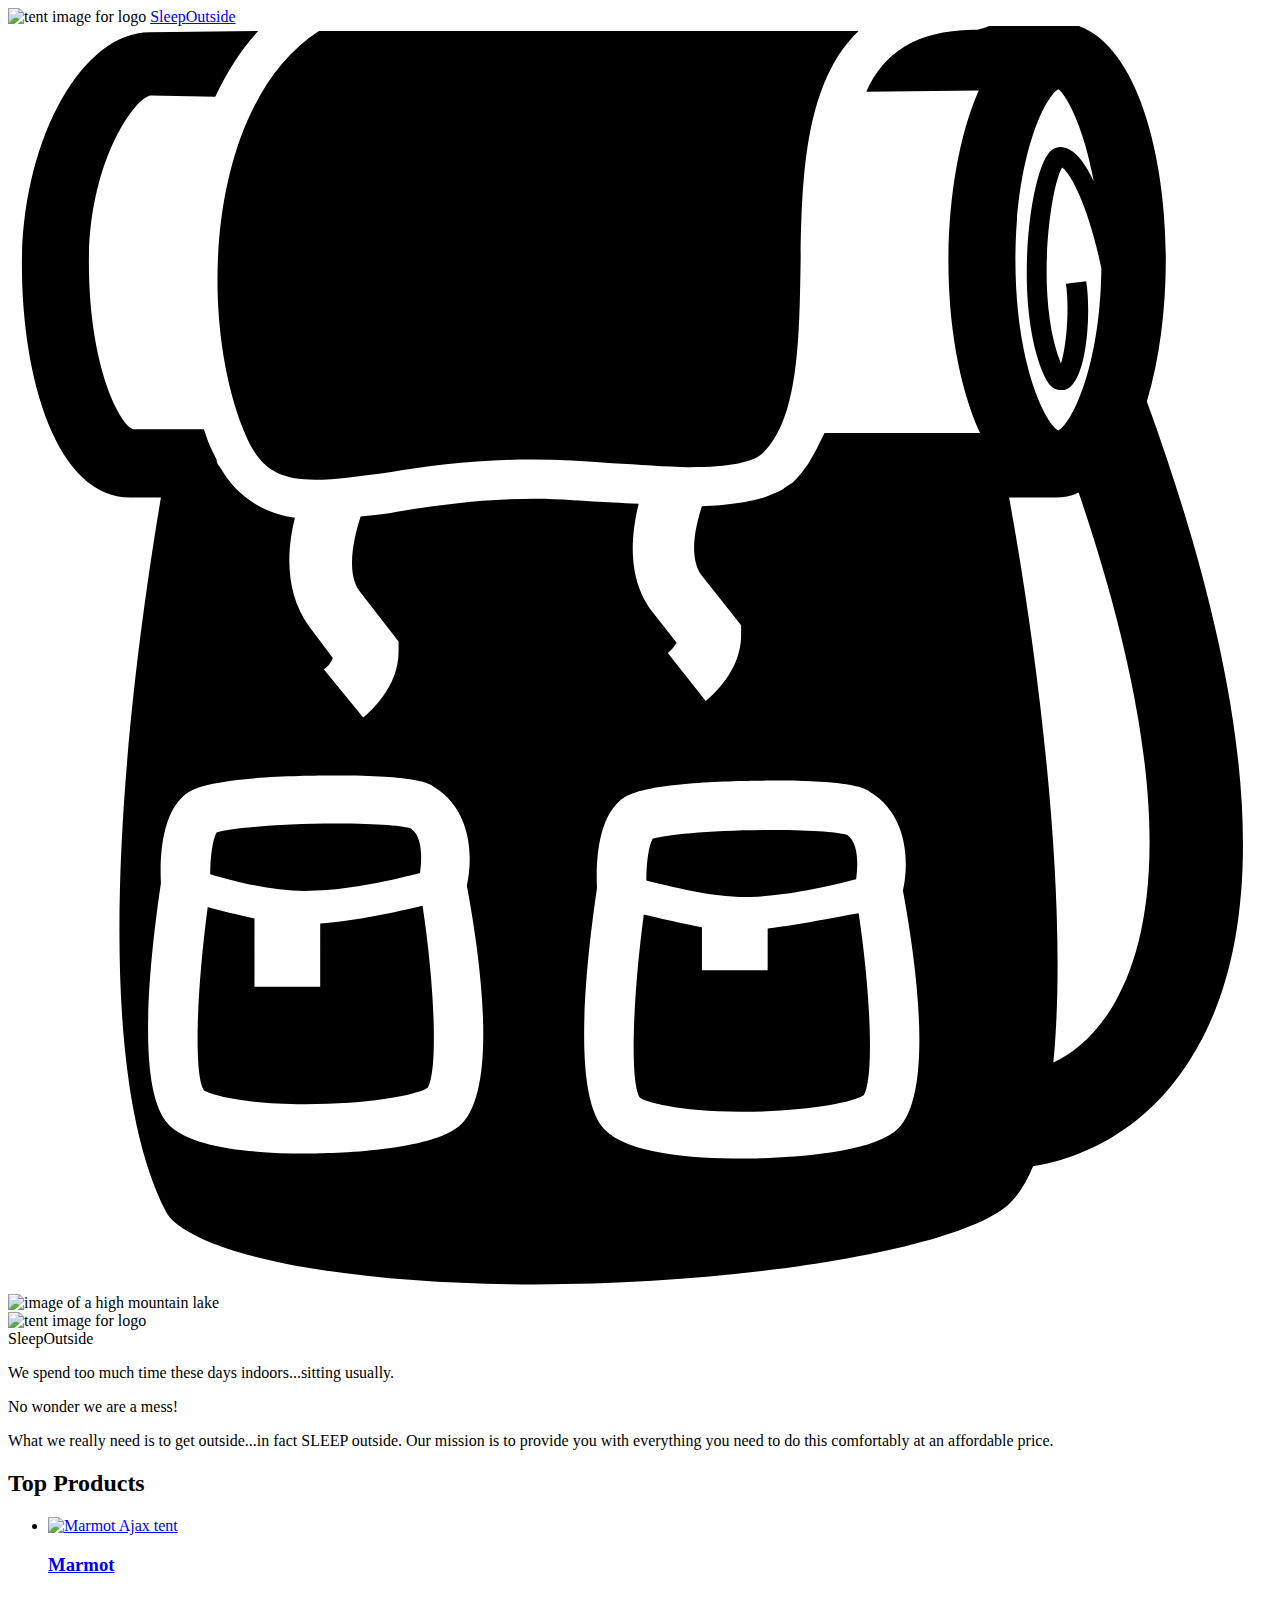
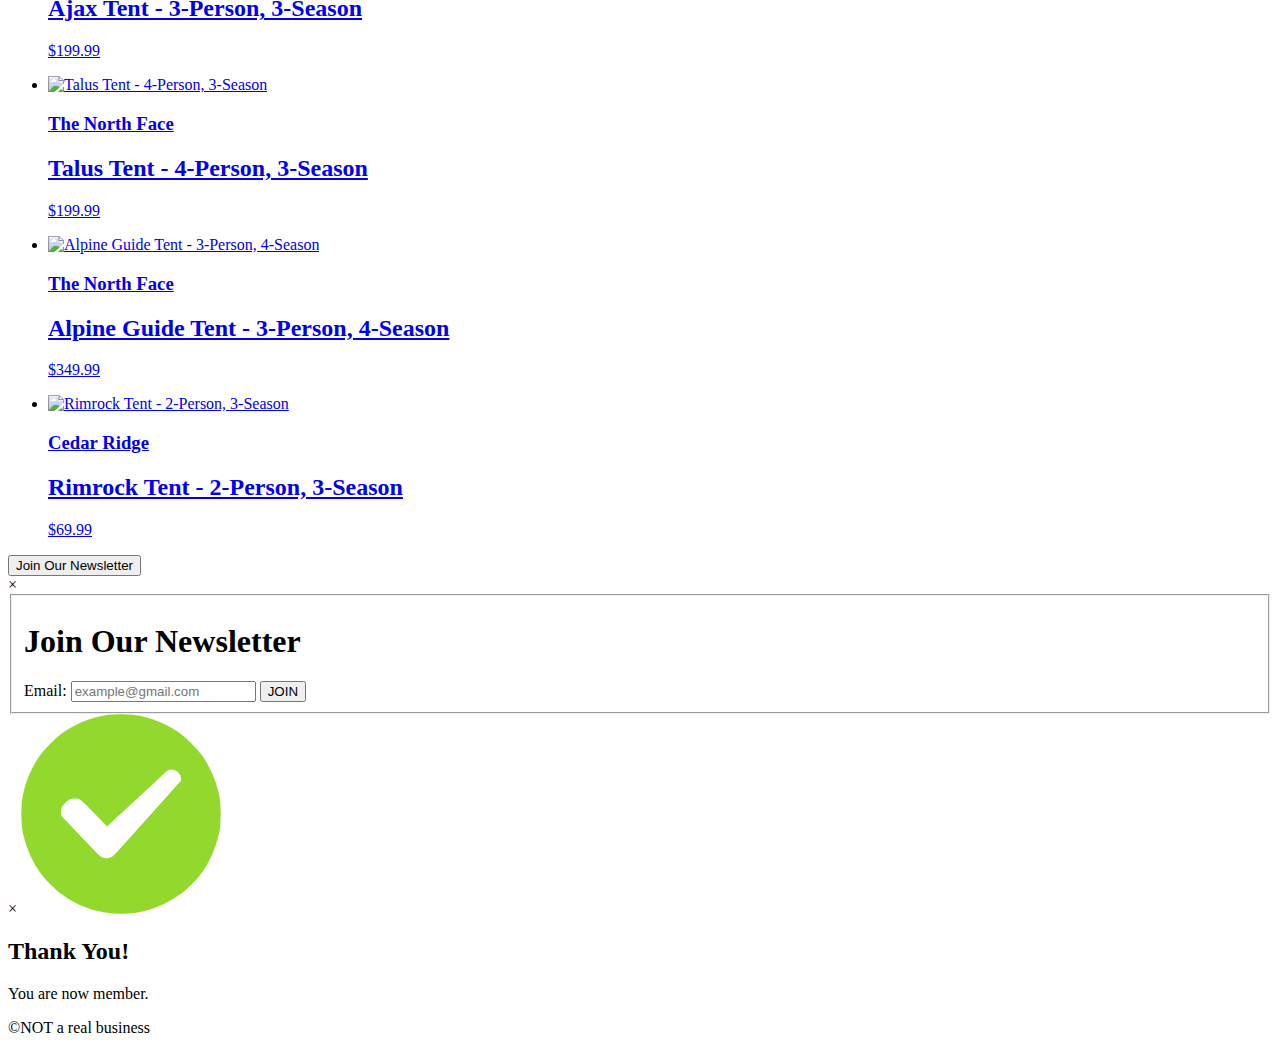
==== commit 54d755ea: "remove errors" ====
--- a/src/index.html
+++ b/src/index.html
@@ -4,12 +4,13 @@
     <meta charset="UTF-8" />
     <meta name="viewport" content="width=device-width, initial-scale=1.0" />
     <title>Sleep Outside | Home</title>
-    <link rel="stylesheet" href="/src/css/style.css" />
+    <link rel="stylesheet" href="/css/style.css" />
+    <script defer src="js/alert.js" type="module"></script>
   </head>
   <body>
     <header class="divider">
       <div class="logo">
-        <img src="/src/images/logos/marmot-160x100.jpg" alt="tent image for logo" />
+        <img src="/images/noun_Tent_2517.svg" alt="tent image for logo" />
         <a href="index.html"> Sleep<span class="highlight">Outside</span></a>
       </div>
       <div class="cart">
@@ -41,6 +42,7 @@
       </div>
     </header>
     <main class="divider">
+      <section class="alerts"></section>
       <div class="hero">
         <img
           src="/images/banner-sm.jpg"
@@ -65,10 +67,15 @@
         <h2>Top Products</h2>
         <ul class="product-list">
           <li class="product-card">
-            <a href="product_pages/marmot-ajax-3.html">
+            <a href="product_pages/?product=880RR">
               <img
                 src="images/tents/marmot-ajax-tent-3-person-3-season-in-pale-pumpkin-terracotta~p~880rr_01~320.jpg"
                 alt="Marmot Ajax tent"
+                srcset="
+                  images/tents/marmot-ajax-tent-3-person-3-season-in-pale-pumpkin-terracotta~p~880rr_01~120.jpg  320w,
+                  images/tents/marmot-ajax-tent-3-person-3-season-in-pale-pumpkin-terracotta~p~880rr_01~220.jpg  768w,
+                  images/tents/marmot-ajax-tent-3-person-3-season-in-pale-pumpkin-terracotta~p~880rr_01~320.jpg 1100w
+                "
               />
               <h3 class="card__brand">Marmot</h3>
               <h2 class="card__name">Ajax Tent - 3-Person, 3-Season</h2>
@@ -76,10 +83,15 @@
             >
           </li>
           <li class="product-card">
-            <a href="product_pages/northface-talus-4.html">
+            <a href="product_pages/?product=985RF">
               <img
                 src="images/tents/the-north-face-talus-tent-4-person-3-season-in-golden-oak-saffron-yellow~p~985rf_01~320.jpg"
                 alt="Talus Tent - 4-Person, 3-Season"
+                srcset="
+                  images/tents/the-north-face-talus-tent-4-person-3-season-in-golden-oak-saffron-yellow~p~985rf_01~120.jpg  320w,
+                  images/tents/the-north-face-talus-tent-4-person-3-season-in-golden-oak-saffron-yellow~p~985rf_01~220.jpg  768w,
+                  images/tents/the-north-face-talus-tent-4-person-3-season-in-golden-oak-saffron-yellow~p~985rf_01~320.jpg 1100w
+                "
               />
               <h3 class="card__brand">The North Face</h3>
               <h2 class="card__name">Talus Tent - 4-Person, 3-Season</h2>
@@ -87,10 +99,15 @@
             >
           </li>
           <li class="product-card">
-            <a href="product_pages/northface-alpine-3.html">
+            <a href="product_pages/?product=985PR">
               <img
                 src="images/tents/the-north-face-alpine-guide-tent-3-person-4-season-in-canary-yellow-high-rise-grey~p~985pr_01~320.jpg"
                 alt="Alpine Guide Tent - 3-Person, 4-Season"
+                srcset="
+                  images/tents/the-north-face-alpine-guide-tent-3-person-4-season-in-canary-yellow-high-rise-grey~p~985pr_01~320.jpg  320w,
+                  images/tents/the-north-face-alpine-guide-tent-3-person-4-season-in-canary-yellow-high-rise-grey~p~985pr_01~320.jpg  768w,
+                  images/tents/the-north-face-alpine-guide-tent-3-person-4-season-in-canary-yellow-high-rise-grey~p~985pr_01~320.jpg 1100w
+                "
               />
               <h3 class="card__brand">The North Face</h3>
               <h2 class="card__name">Alpine Guide Tent - 3-Person, 4-Season</h2>
@@ -98,10 +115,15 @@
             >
           </li>
           <li class="product-card">
-            <a href="product_pages/cedar-ridge-rimrock-2.html">
+            <a href="product_pages/?product=344YJ">
               <img
                 src="images/tents/cedar-ridge-rimrock-tent-2-person-3-season-in-rust-clay~p~344yj_01~320.jpg"
                 alt="Rimrock Tent - 2-Person, 3-Season"
+                srcset="
+                  images/tents/cedar-ridge-rimrock-tent-2-person-3-season-in-rust-clay~p~344yj_01~320.jpg  320w,
+                  images/tents/cedar-ridge-rimrock-tent-2-person-3-season-in-rust-clay~p~344yj_01~320.jpg  768w,
+                  images/tents/cedar-ridge-rimrock-tent-2-person-3-season-in-rust-clay~p~344yj_01~320.jpg 1100w
+                "
               />
               <h3 class="card__brand">Cedar Ridge</h3>
               <h2 class="card__name">Rimrock Tent - 2-Person, 3-Season</h2>
@@ -110,7 +132,49 @@
           </li>
         </ul>
       </section>
+      <section>
+        <button id="join-news-btn">Join Our Newsletter</button>
+          <form method="GET" action="index.html" id="modal">
+            <div id="content">
+              <span class="close">&times;</span>
+              <div id="modal-content">
+                <fieldset>
+                  <h1 >Join Our Newsletter</h1>
+                  <label>
+                    Email:
+                    <input
+                      type="email"
+                      name="email"
+                      placeholder="example@gmail.com"
+                      required
+                      id="email"
+                    />
+                  </label>
+            <input
+                type="submit"
+                name="submitBtn"
+                class="submitBtn"
+                value="JOIN"
+            />
+                </fieldset>
+
+              </div>
+            </div>
+          </form>
+          <div class="thanks">
+            <div id="thankcontent">
+              <span class="close-submission">&times;</span>
+              <img
+                class="submitsuccessimg"
+                src="images/submitSuccess.webp"
+                alt="Success Image"
+              />
+              <h2 class="thankyou">Thank You!</h2>
+              <p class="thankyou">You are now member.</p>
+            </div>
+      </section>
     </main>
     <footer>&copy;NOT a real business</footer>
+    <script type="module" src="js/main.js"></script>
   </body>
 </html>
